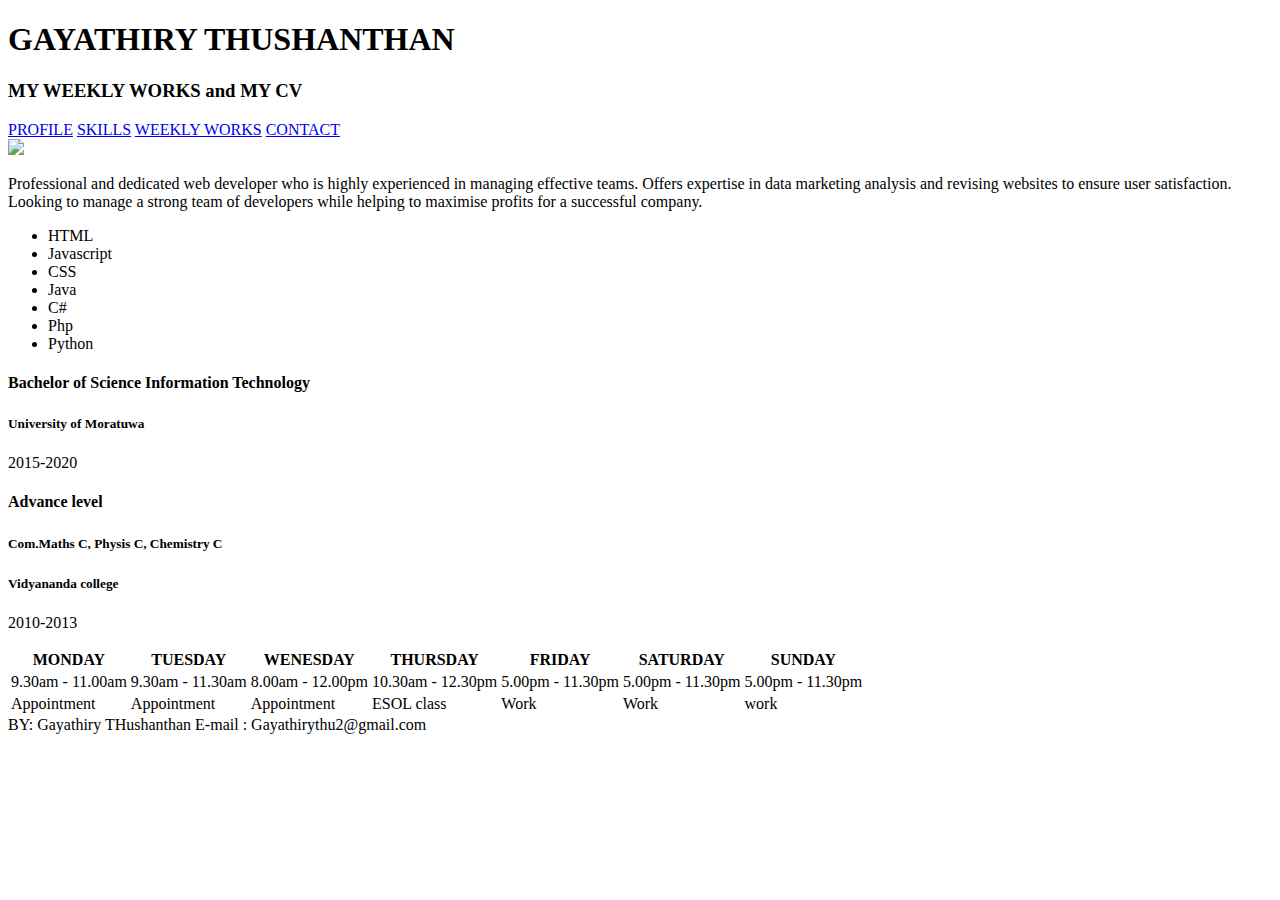
==== index.html @ add72832 "Create index.html" ====
<!DOCTYPE html>
<html>
    <head>
       <title>My own Project about my Weekly works</title>
       <link rel="stylesheet" type="text/css" href="styles.css">
    </head>
    <body>
       <!--Heading -->
       <header>
        <h1>GAYATHIRY THUSHANTHAN</h1>
        <h3>MY WEEKLY WORKS and MY CV</h3>
       </header>
       <main>
         <!--links-->
         <nav id = "nav">
            <a href = "#header">PROFILE</a>
            <a href = "#skills">SKILLS</a>
            <a href = "#weekly works">WEEKLY WORKS</a>
            <a href = "#contact">CONTACT</a>
         </nav>
         <section id = "header">
            <img src = "..\html-css-cheatsheet-starting\profile.jpg" />
            <p>Professional and dedicated web developer who is highly experienced
                in managing effective teams. Offers expertise in data marketing
                analysis and revising websites to ensure user satisfaction. Looking to
                manage a strong team of developers while helping to maximise
                profits for a successful company.</p>
         </section>
         <div id = "skills">
           <ul>
            <li>HTML</li>
            <li>Javascript</li>
            <li>CSS</li>
            <li>Java</li>
            <li>C#</li>
            <li>Php</li>
            <li>Python</li>
          </ul>
          <div id = "Educational">
            <div>
            <h4>Bachelor of Science Information Technology</h3>
            <li><h5>University of Moratuwa</h4></li>
            <li><p>2015-2020</p></li>
            </div>
            <div>
                <h4>Advance level</h3>
                <li><h5>Com.Maths C, Physis C, Chemistry C</h4></li>
                <li><h5>Vidyananda college</h5></li>
                <li><p>2010-2013</p></li>
                </div>
          </div>
         </div>

         <!--Weekly works-->
         <div id = "weekly works">
            <table class = "table">
              <thead>
              <tr>
                <th>MONDAY</th>
                <th>TUESDAY</th>
                <th>WENESDAY</th>
                <th>THURSDAY</th>
                <th>FRIDAY</th>
                <th>SATURDAY</th>
                <th>SUNDAY</th>
              </tr>
            </thead>
              <tbody>
                <tr>
                    <td>9.30am - 11.00am</td>
                    <td>9.30am - 11.30am</td>
                    <td>8.00am - 12.00pm</td>
                    <td>10.30am - 12.30pm</td>
                    <td>5.00pm - 11.30pm</td>
                    <td>5.00pm - 11.30pm</td>
                    <td>5.00pm - 11.30pm</td> 
                </tr>
                <tr>
                    <td>Appointment</td>
                    <td>Appointment</td>
                    <td>Appointment</td>
                    <td>ESOL class</td>
                    <td>Work</td>
                    <td>Work</td>
                    <td>work</td>
                </tr>
              </tbody>
              
            </table>
<!--footer-->
            <footer>
              BY: Gayathiry THushanthan E-mail : Gayathirythu2@gmail.com
            </footer>

         </div>
       </main>
    </body>
    </html>
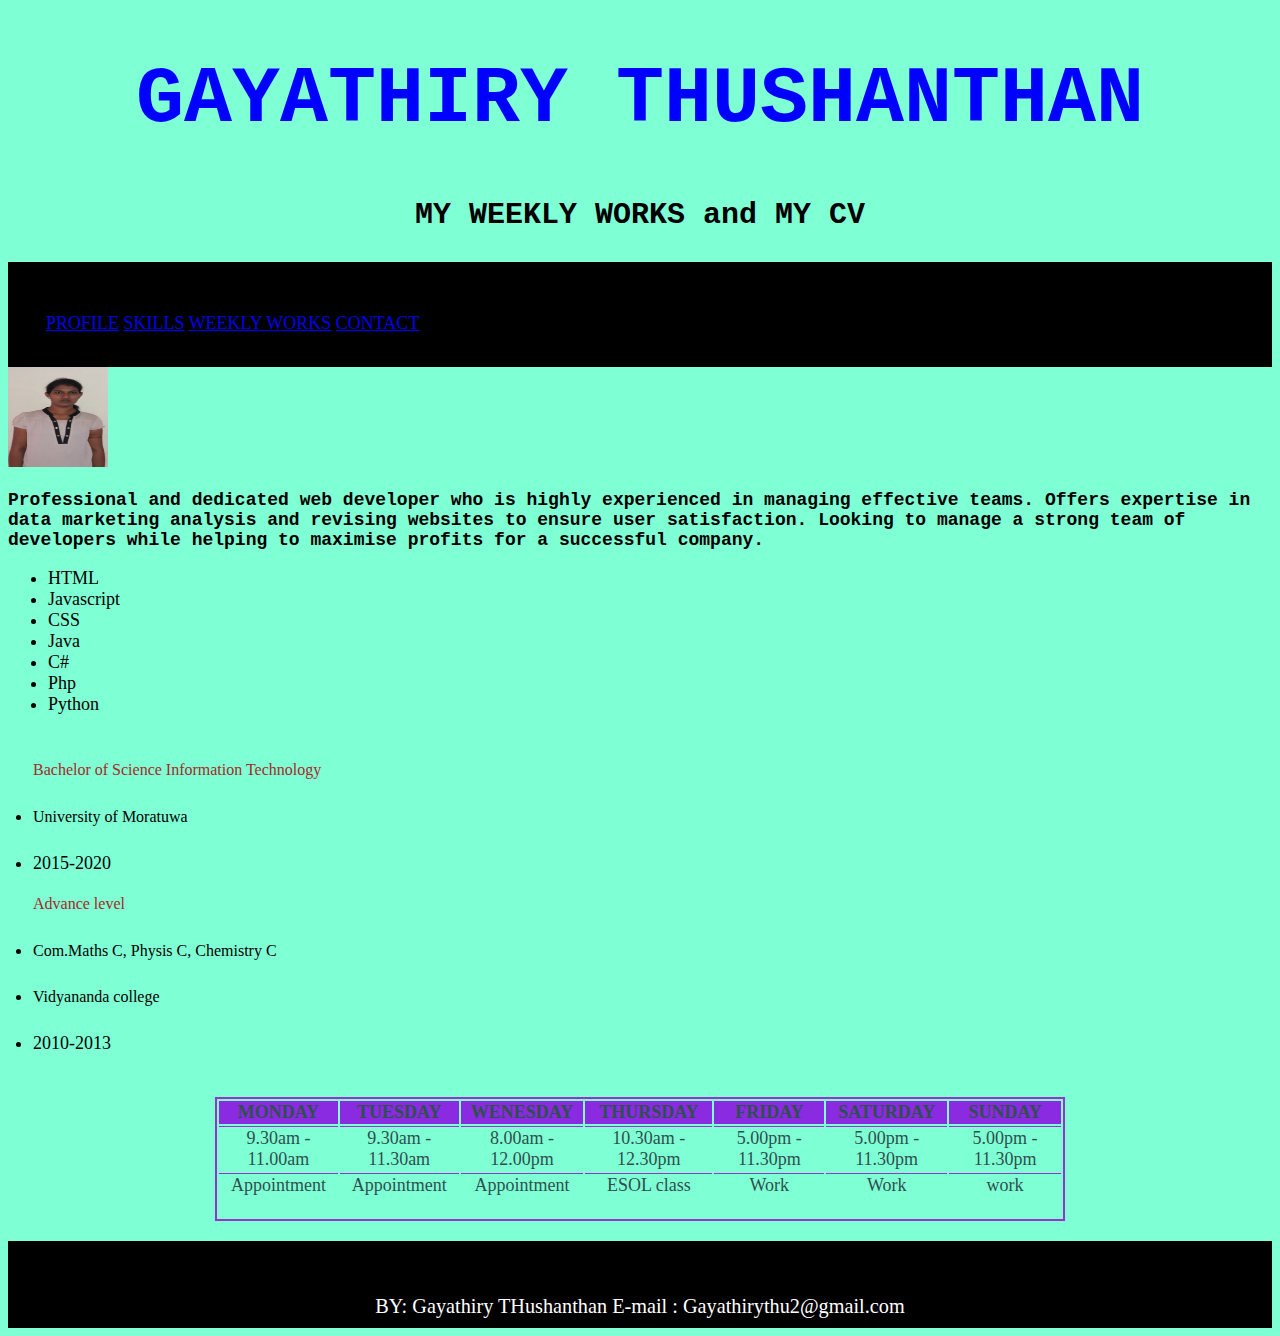
==== commit 777fa016: "Update index.html" ====
--- a/index.html
+++ b/index.html
@@ -19,7 +19,7 @@
             <a href = "#contact">CONTACT</a>
          </nav>
          <section id = "header">
-            <img src = "..\html-css-cheatsheet-starting\profile.jpg" />
+            <img src = "../profile.jpg" />
             <p>Professional and dedicated web developer who is highly experienced
                 in managing effective teams. Offers expertise in data marketing
                 analysis and revising websites to ensure user satisfaction. Looking to
--- a/styles.css
+++ b/styles.css
@@ -0,0 +1,120 @@
+html {
+    font-size: 18px;
+  }
+
+  @font-face {
+    font-family: 'GlegooBanner';
+    src: url('../fonts/Glegoo-Regular.woff2') format('woff2'),
+         url('../fonts/Glegoo-Regular.woff') format('woff'),
+         url('../fonts/Glegoo-Regular.ttf') format('truetype')
+  }
+body{
+  background-color: aquamarine;
+}
+#nav{
+    background-color: black;
+    font-size: 16;
+    font-weight: 200;
+    font-family: 'GlegooBanner' ;
+    margin: 5px, 5px;
+    height: 3rem;
+    width: auto;
+    padding: 2.8125rem 3% 0 3%;
+}
+
+img{
+  height: 100px;
+  width:100px;
+  margin: 5px, 5px;
+}
+header{
+  background: url("https://content.codecademy.com/courses/freelance-1/unit-6/footer.png") center center no-repeat;
+  color:blue;
+  font-size: 46;
+  text-align: center;
+  font-weight: 800;
+  font-family: 'Courier New', Courier, monospace;
+
+}
+p{
+  text-align: left;
+}
+h1{
+  font-size: 80px;
+  font-weight: bold;
+  text-align: center;
+}
+h3{
+  font-size: 30px;
+  color: black;
+  
+}
+h4{
+  font-size: medium;
+  color: brown;
+  font-weight: 500;
+}
+h5{
+  font-size: medium;
+  color: black;
+  font-weight: 500;
+}
+#Educational{
+  text-align: left;
+  margin: 20px;
+  padding: 5px;
+}
+#header{
+  font-size: large;
+  font-weight: 800;
+  font-family: 'Courier New', Courier, monospace;
+}
+
+table {
+  border: 2px solid darkorchid;
+  width: 850px;
+  margin: 20px auto;
+  padding-bottom: 20px;
+}
+.table{
+  border: 2px solid darkorchid;
+}
+thead{
+  text-align: center;
+  border:solid, 2px;
+  border: 2px solid darkorchid;
+  margin: auto;
+  padding: 2px;
+  color: darkred;
+  background-color: blueviolet;
+}
+td {
+  border-top: 1px solid darkorchid;
+}
+tr{
+  text-align: center;
+  border:solid, 2px black;
+  margin: auto;
+  padding: 2px;
+  color: darkslategrey;
+  border: 2px solid darkorchid;
+}
+
+footer {
+  position: relative;
+  height: 2rem;
+  padding: 2.8125rem 3% 0 3%;
+  background-size: cover;
+  background-color: black;
+  text-align: center;
+  font-size: 1.125rem;
+  line-height: 1.4;
+  color: white;
+}
+
+
+footer * {
+  position: relative; /* Makes elements display above overlay. */
+}
+
+  
